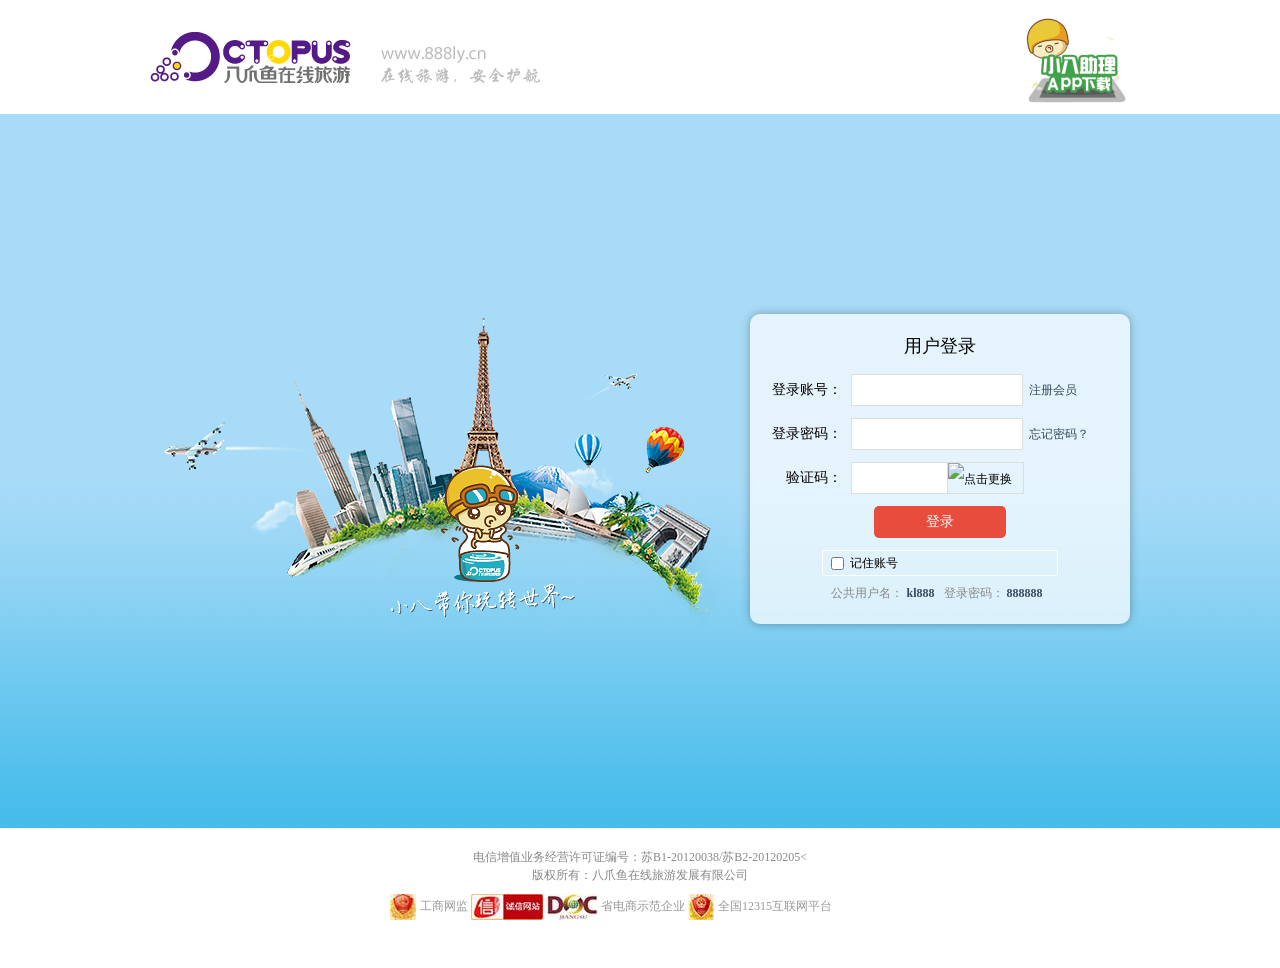
==== index.html @ 3850e50a "3 honor宽度" ====
<!DOCTYPE html>
<html xmlns="http://www.w3.org/1999/xhtml" lang="zh-CN">
<head>
	<meta http-equiv="Content-Type" content ="text/html; charset=utf-8" />
	<title>登录-分销商采购平台V3.0</title>
	<style type="text/css">
		body,div,dl,dt,dd,ul,ol,li,h1,h2,h3,h4,h5,h6,input,button,textarea,p,blockquote,th,td,form{
			margin:0;
			padding:0;
			font-size:12px;
			font-family: "微软雅黑","sans-serif";
			color:#000;
		}
		
		.header{
			height:114px;
			background:#fff;
		}
		.header-wrap{
			width:980px;
			height:114px;
			margin:0 auto;
			position:relative;
		}
		.header .logo{
			width:980px;
			height:114px;
			position:absolute;
			top:0px;
			left:0px;
			background: url(./image/logo.gif) left center no-repeat;
		}
		.header .dlapp{
			position:absolute;
			right:0;
			top:14px;
		}
		.header .dlapp .appgif{
			width:106px;
			height:100px;
		}
		.header .dlapp .wx_qr{
			display:none;
			position:absolute;
			background:#fff;
			width:150px;
			padding:10px;
			border:1px solid #f1f1f1;
			border-radius: 3px;
			left:50%;
			margin-left:-80px;
			top:100px;
			border-top:none;
			box-shadow:0px 0px 3px rgba(0,0,0,0.3);
			z-index:9999;
		}
		.header .dlapp .wx_qr img{
			width:100%;
			height: 100%;
		}
		.header .dlapp .wx_qr p{
			color:red;
			font-size:16px;
			text-align:center;
		}
		.body{
			height: auto;
			background: url(./image/bg-body-wrap.gif) center bottom repeat-x #A8DBF7;
		}
		.body-wrap{
			height:714px;
			width:980px;
			margin:0 auto;
			position:relative;
		}
		.body-center{
			position:absolute;
			top:197px;
			left:0px;
			background:url(./image/ib.png) 0 0 no-repeat;
			width:900px;
			height: 320px;
		}
		.login-box{
			width:340px;
			height:270px;
			padding:20px;
			position:absolute;
			right:0px;
			top:200px;
			z-index:99;
			background:rgba(255,255,255,0.7);
			border-radius:10px;
			box-shadow: 0 0 10px rgba(0,0,0,0.3);
		}
		.login-box .login-box-title{
			font-size:18px;
			text-align:center;
			line-height:24px;
			margin-bottom: 10px;
		}
		.login-box .login-box-row{
			padding:6px 0;
		}
		.login-box .login-box-txt{
			width:72px;
			height: 32px;
			text-align:right;
			line-height:32px;
			font-size:14px;
			color:#000;
			float:left;

		}
		.login-box .login-box-ctrl{
			height:32px;
			line-height:32px;
			float:left;
			padding:0 3px;
		}
		.login-box-ctrl input{
			width:160px;
			height:30px;
			border:1px solid #ddd;
			padding:0 5px;
			line-height:30px;
			color:#e74c3c;
			font-size:14px;
			
		}
		.login-box-row .login-box-link{
			float:left;
			height: 32px;
			line-height:32px;
			padding:0 3px;
		}
		.login-box-row .login-box-link a{
			color:#34495e;
			text-decoration:none;
			font-size:12px;
		}
		.login-box-row .login-box-link a:hover{
			text-decoration:underline;
			color:red;
		}
		.clear{
			display:block;
			height:auto;
			width:auto;
			padding:0;
			margin:0;
			clear:both;
			font-size:0;
			line-height:normal;
		}
		.check-code{
			height:32px;
			float:left;
		}
		.check-code input{
			width:85px;
			border:1px solid #ddd;
			height:30px;
			padding:0 5px;
			line-height:30px;
			color:#e74c3c;
			font-size:14px;
			float:left;

		}
		.check-code img{
			height:30px;
			width:75px;
			border:1px solid #ddd;
			float:left;
			margin-left:-1px;
			position:relative;
			cursor:pointer;
		}
		.login-box .login-btn a{
			display:block;
			margin:0 auto;
			width:132px;
			height:32px;
			line-height: 32px;
			font-size: 14px;
			color: #fff;
			background:#e74c3c;
			text-align:center;
			text-decoration:none;
			border-radius:5px;
		}
		.checkbox-item{
			width:234px;
			height:24px;
			display:block;
			margin:0 auto;
			border:1px solid #fff;
			border-radius:3px;
		}
		.checkbox-item input{
			width:13px;
			height:13px;
			padding:0;
			margin:6px 6px 5px 8px;
			float:left;
		}
		.checkbox-item em{
			float:left;
			line-height:24px;
			padding:0 8px 0 0;
			font-style:normal;
			font-size:12px;
		}
		.login-box .tip{
			padding:3px 0;
			text-align:center;
			font-size:12px;
		}
		.login-box span{
			padding:0 6px 0 0;
			color:#888;
		}
		.login-box span b{
			color:#34495e;
			font-style:normal;
		}
		.footer{
			padding:20px 0;
		}
		.footer-wrap{
			width:820px;
			margin:0 auto;
			line-height:18px;
			color:#888;
			text-align:center;
		}
		li.singleInfo{
			width:85px;
		}
		.honor{
			width:500px;
			overflow:hidden;
			margin:10px auto;
		}
		.honor li{
			float:left;
			height:34px;
			margin-right:3px;
			position:relative;
			list-style:none;
		}
		.honor li a{
			float:left;
			line-height:15px;
			vertical-align:middle;
			text-align:right;
			text-decoration:none;
			color:#999;
		}
		.honor .it-police{
			background:url(./image/ebsIcon.jpg) 0 0 no-repeat ;
			padding:5px 0 5px 30px;
		}
		.honor .wellMark{
			background:url(./image/dssfIcon.jpg) 0 0 no-repeat ;
			padding:5px 0 5px 55px;
		}
		.honor .creditImg{
			background:url(./image/12315Icon.jpg) 0 0 no-repeat ;
			padding:5px 0 5px 30px;
		}

		
	</style>
</head>
<body>
		<div class="header">
			<div class="header-wrap">
				<div class="logo"></div>
				<div class="dlapp">
					<img class="appgif" src="./image/wGIF.gif" alt="download">
					<div class="wx_qr">
						<img src="./image/dapp.png" alt="扫描下载">
						<p class="text">扫码下载APP</p>
					</div>
				</div>
			</div>
		</div><!--header结束-->
		<div class="body">
			<div class="body-wrap">
				<div class="body-center"></div>
				<div class="login-box">
					<div class="login-box-title">用户登录</div>
					<div class="login-box-row">
						<span class="login-box-txt">登录账号：</span>
						<div class="login-box-ctrl">
							<input type="text" name="txtAccount">
						</div>
						<div class="login-box-link"><a href="#">注册会员</a></div>
						<div class="clear"></div>
					</div>
					<div class="login-box-row">
						<span class="login-box-txt">登录密码：</span>
						<div class="login-box-ctrl">
							<input type="password" name="txtPassword">
						</div>
						<div class="login-box-link"><a href="#">忘记密码？</a></div>
						<div class="clear"></div>
					</div>
					<div class="login-box-row">
						<span class="login-box-txt">验证码：</span>
						<div class="login-box-ctrl">
							<div class="check-code">
								<input type="text" name="checkcode">
								<img src="/webcomm/verification_code.aspx" title="点击更换" alt="点击更换">
							</div>
						</div>
						<div class="clear"></div>
					</div>
					<div class="login-box-row login-btn">
						<a class="login-button" href="javascript:;">登录</a>
					</div>
					<div class="login-box-row chkbox">
						<!-- <label class="checkbox-item" for="chkAutoLogin" >
							<input type="checkbox" id="chkAutoLogin">
							<em>下次自动登录</em>
						</label> -->
						<label for="chkAccount" class="checkbox-item">
							<input type="checkbox" id="chkAccount">
							<em>记住账号</em>
						</label>
						<div class="clear"></div>
					</div>
					<div class="login-box-row tip">
						<span>
							公共用户名：
							<b>kl888</b>
						</span>
						<span>
							登录密码：
							<b>888888</b>
						</span>
					</div>

				</div><!-- login-box结束 -->
			</div>			
		</div><!--body结束-->
		<div class="footer">
			<div id="copyright" class="footer-wrap">
				电信增值业务经营许可证编号：苏B1-20120038/苏B2-20120205<<br />
				版权所有：八爪鱼在线旅游发展有限公司
			</div>
			<ul class="honor">
				<li class="it-police">
					<a target="_blank" title="工商网监" href="http://www.jsdsgsxt.gov.cn/mbm/entweb/elec/certView.shtml?siteId=619cc6b2bb744e08b298599a97d77c6f">工商网监</a>
				</li>
				<li class="trust"><a title="诚信网站" href="https://credit.cecdc.com/CX20140721008850008580.html"><img src="./image/cxwz.jpg" alt="诚信网站"></a></li>
				<li class="wellMark"><a  title="省电商示范企业" href="www.jiangsudoc.gov.cn/NewsDetail.asp?NewsID=76402">省电商示范企业</a></li>
				<li class="creditImg"><a  title="全国12315互联网平台" href="http://www.12315.cn/">全国12315互联网平台</a></li>
			</ul>
		</div>
</body>
</html>
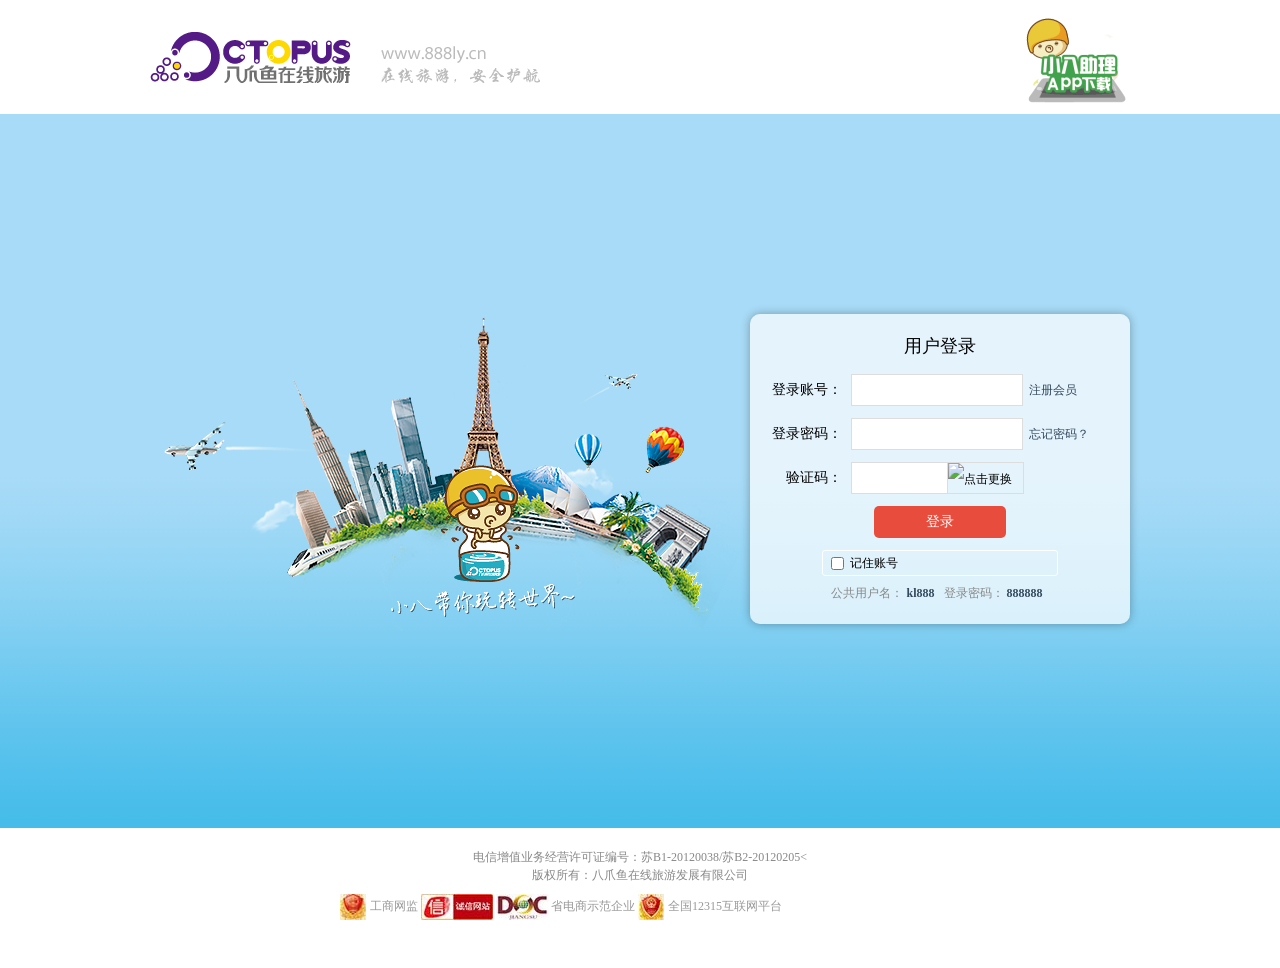
==== commit b5a68dae: "4 honor宽度" ====
--- a/index.html
+++ b/index.html
@@ -239,7 +239,7 @@
 			width:85px;
 		}
 		.honor{
-			width:500px;
+			width:600px;
 			overflow:hidden;
 			margin:10px auto;
 		}
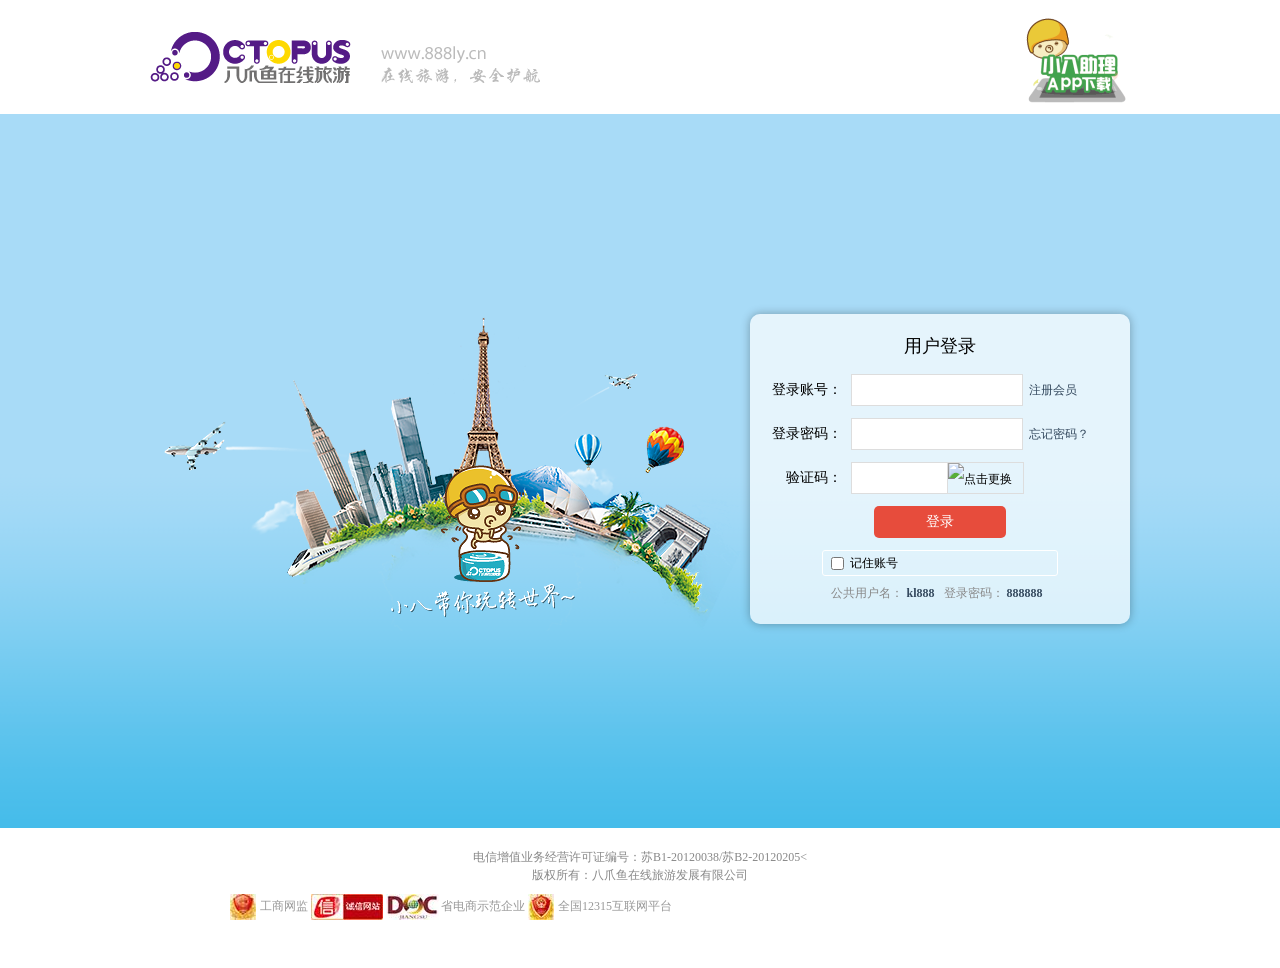
==== commit 962d5ba8: "5 谔谔" ====
--- a/index.html
+++ b/index.html
@@ -239,7 +239,7 @@
 			width:85px;
 		}
 		.honor{
-			width:600px;
+			width:820px;
 			overflow:hidden;
 			margin:10px auto;
 		}
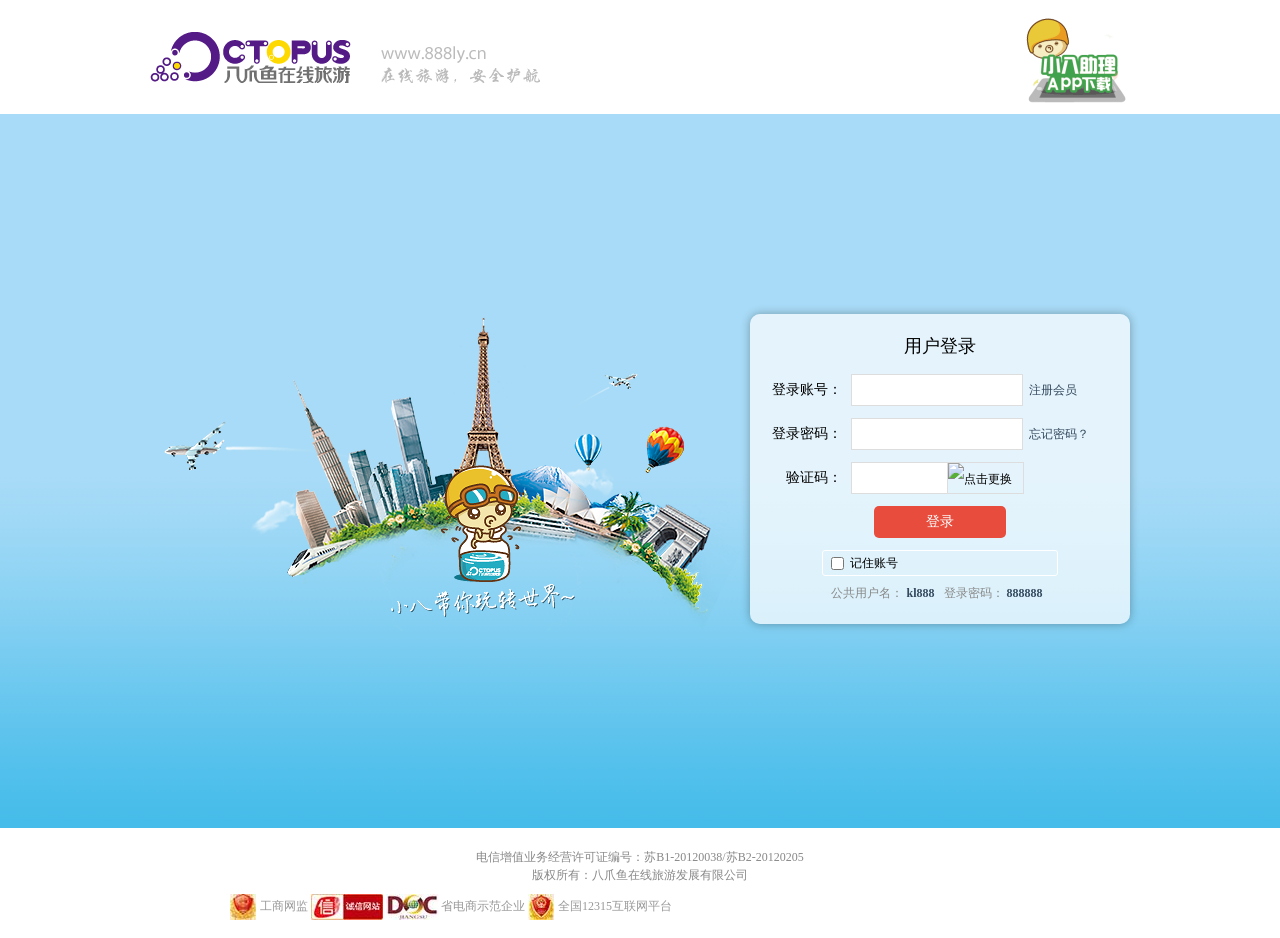
==== commit 0b8f11c2: "6 方法" ====
--- a/index.html
+++ b/index.html
@@ -240,7 +240,6 @@
 		}
 		.honor{
 			width:820px;
-			overflow:hidden;
 			margin:10px auto;
 		}
 		.honor li{
@@ -348,7 +347,7 @@
 		</div><!--body结束-->
 		<div class="footer">
 			<div id="copyright" class="footer-wrap">
-				电信增值业务经营许可证编号：苏B1-20120038/苏B2-20120205<<br />
+				电信增值业务经营许可证编号：苏B1-20120038/苏B2-20120205<br />
 				版权所有：八爪鱼在线旅游发展有限公司
 			</div>
 			<ul class="honor">
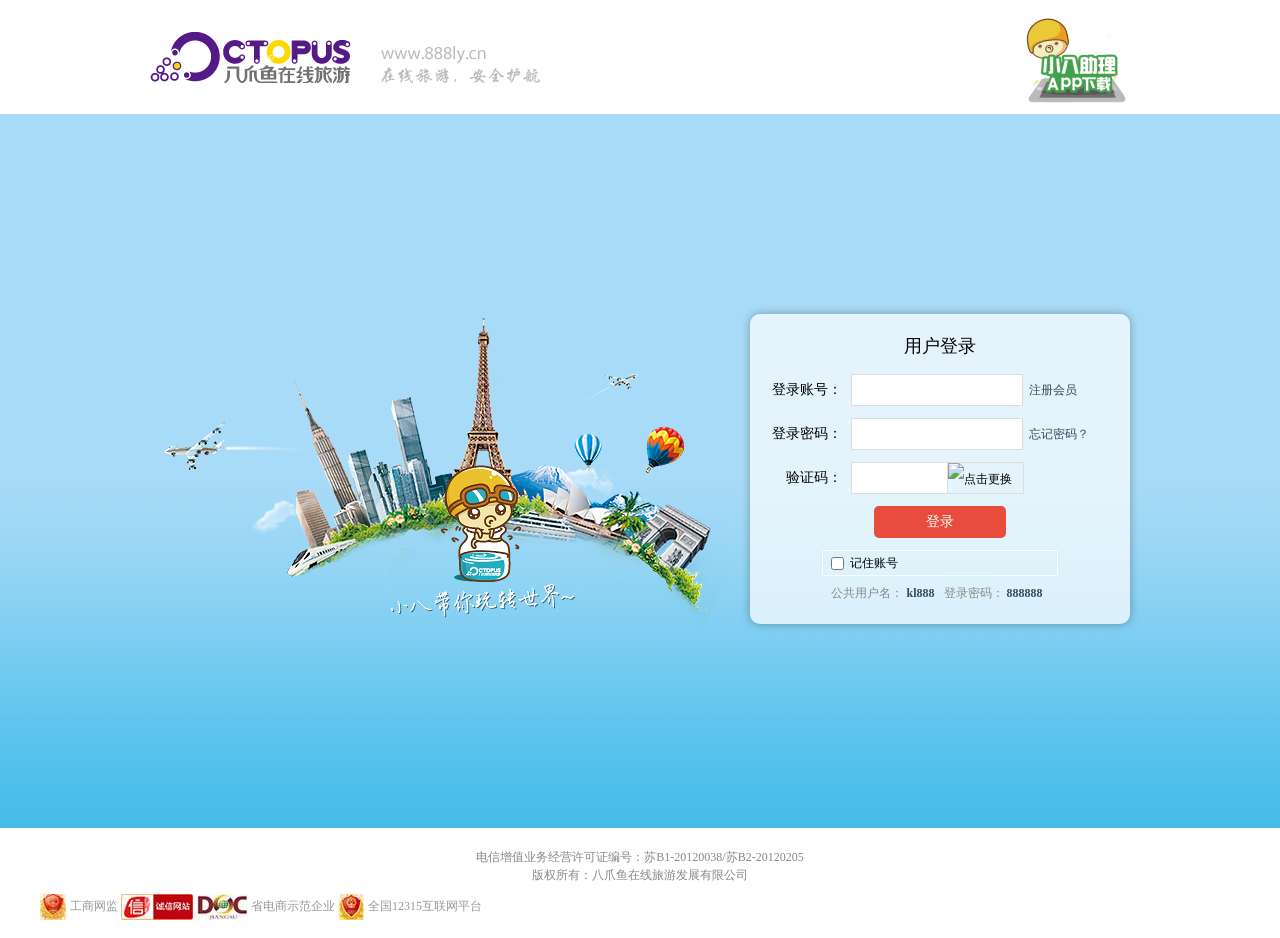
==== commit 8c473f8e: "55" ====
--- a/index.html
+++ b/index.html
@@ -240,7 +240,7 @@
 		}
 		.honor{
 			width:820px;
-			margin:10px auto;
+			margin:10px 40px;
 		}
 		.honor li{
 			float:left;
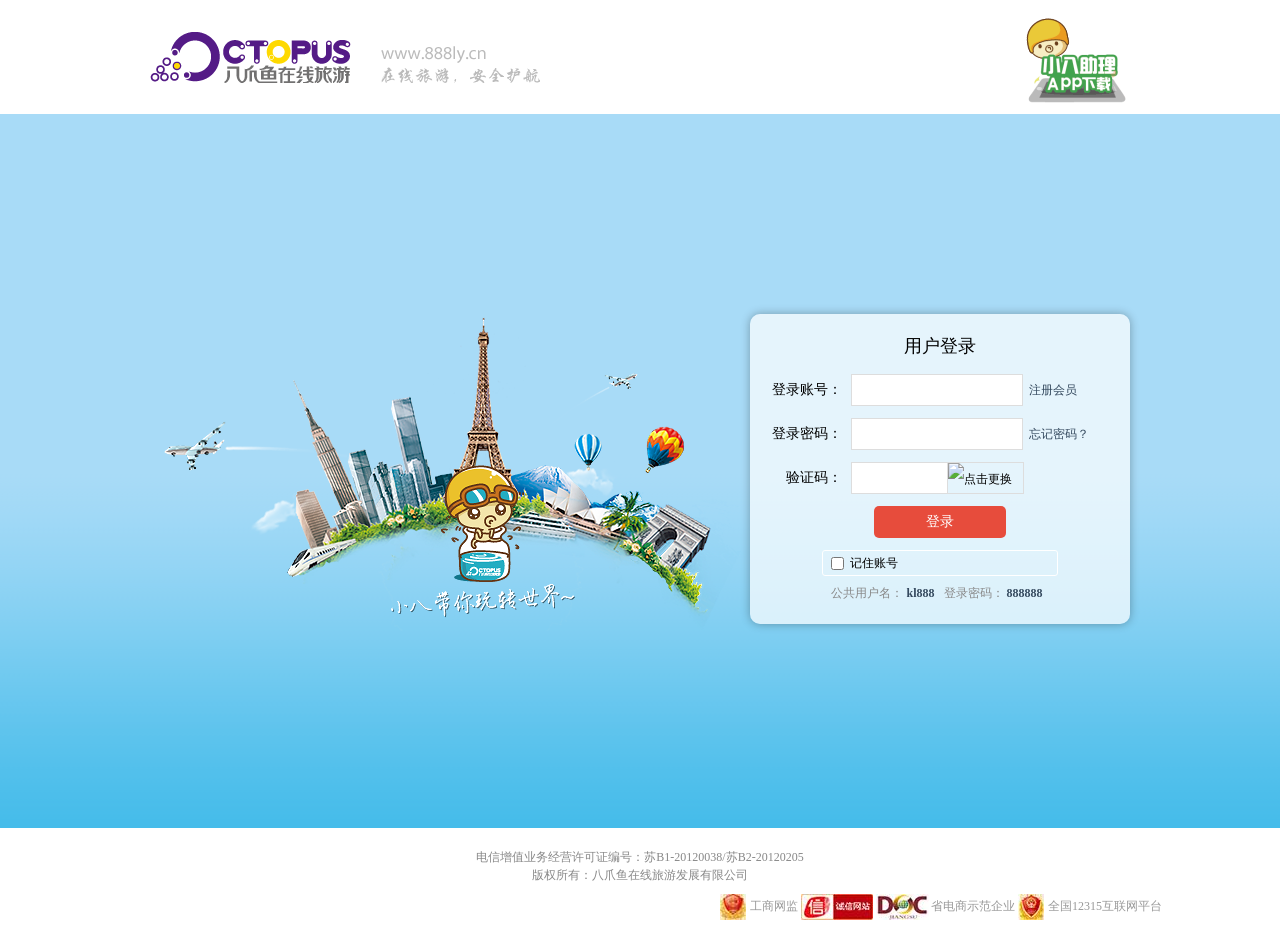
==== commit 8feddaf6: "7" ====
--- a/index.html
+++ b/index.html
@@ -240,7 +240,8 @@
 		}
 		.honor{
 			width:820px;
-			margin:10px 40px;
+			margin-left:720px;
+			margin-top:10px;
 		}
 		.honor li{
 			float:left;
@@ -350,7 +351,7 @@
 				电信增值业务经营许可证编号：苏B1-20120038/苏B2-20120205<br />
 				版权所有：八爪鱼在线旅游发展有限公司
 			</div>
-			<ul class="honor">
+			<ul class="honor footer-wrap">
 				<li class="it-police">
 					<a target="_blank" title="工商网监" href="http://www.jsdsgsxt.gov.cn/mbm/entweb/elec/certView.shtml?siteId=619cc6b2bb744e08b298599a97d77c6f">工商网监</a>
 				</li>
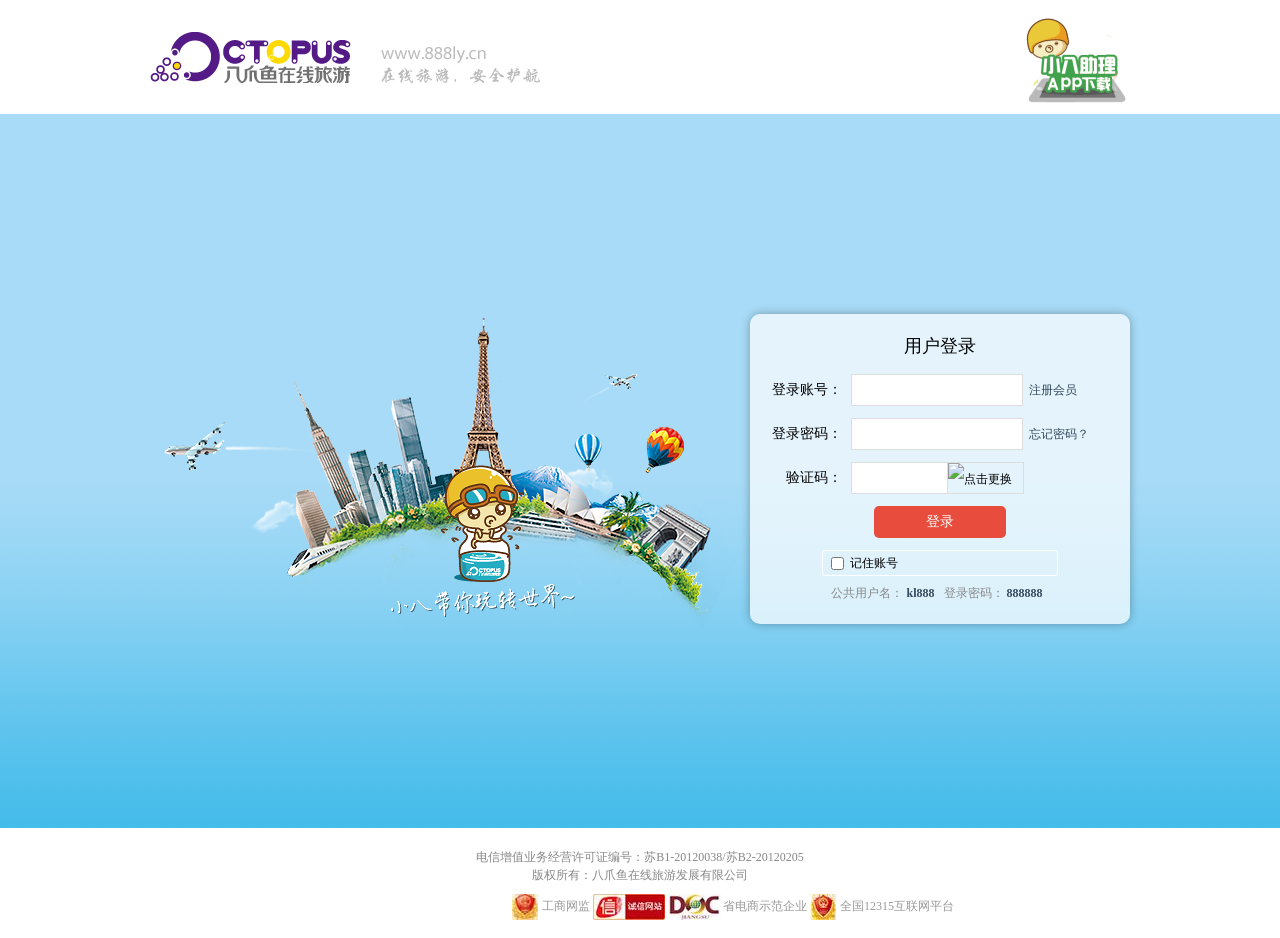
==== commit b8460bf9: "8" ====
--- a/index.html
+++ b/index.html
@@ -240,7 +240,7 @@
 		}
 		.honor{
 			width:820px;
-			margin-left:720px;
+			margin-left:40%;
 			margin-top:10px;
 		}
 		.honor li{
@@ -322,10 +322,6 @@
 						<a class="login-button" href="javascript:;">登录</a>
 					</div>
 					<div class="login-box-row chkbox">
-						<!-- <label class="checkbox-item" for="chkAutoLogin" >
-							<input type="checkbox" id="chkAutoLogin">
-							<em>下次自动登录</em>
-						</label> -->
 						<label for="chkAccount" class="checkbox-item">
 							<input type="checkbox" id="chkAccount">
 							<em>记住账号</em>
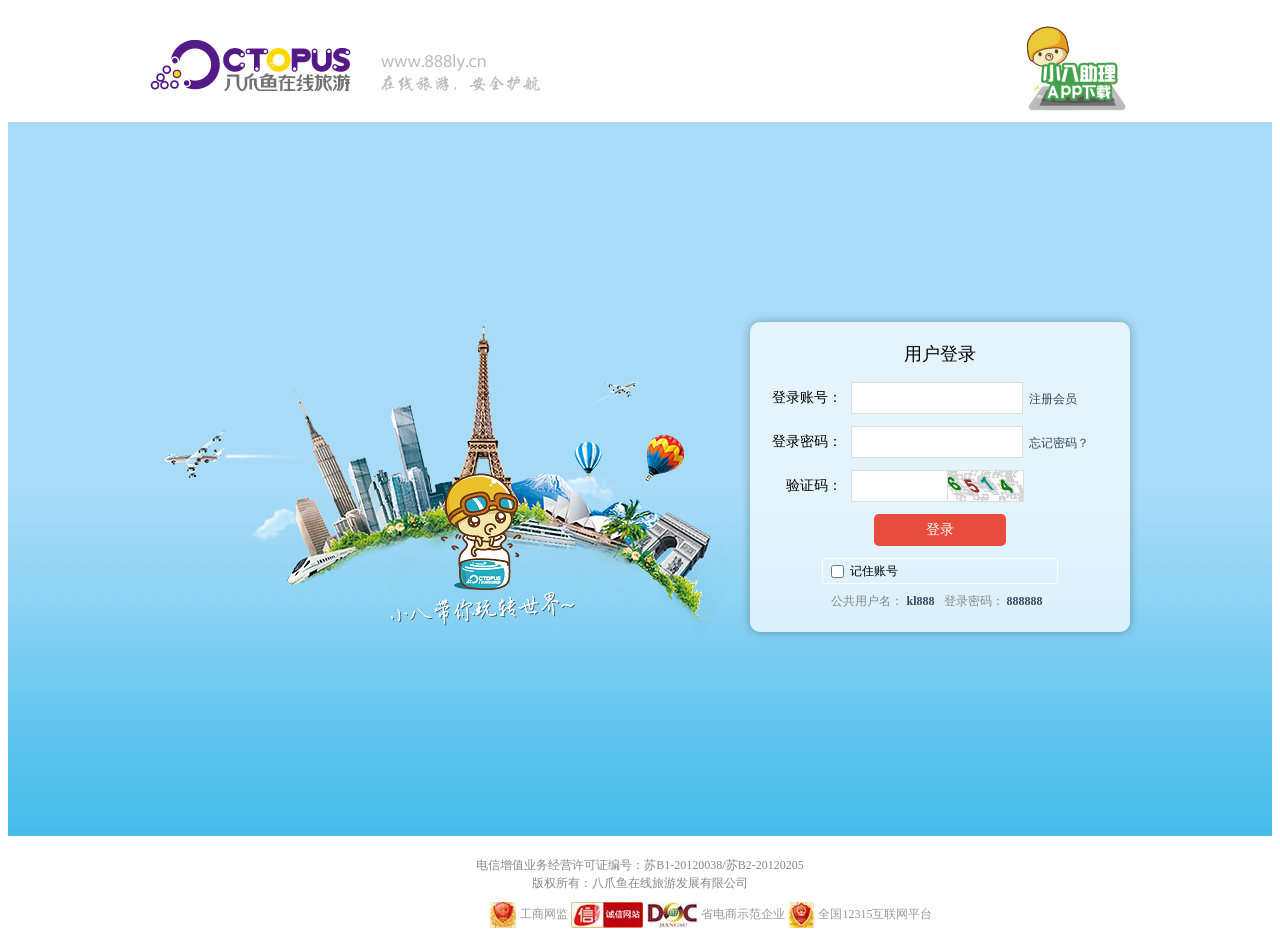
==== commit eb248bc8: "9" ====
--- a/index.html
+++ b/index.html
@@ -3,276 +3,8 @@
 <head>
 	<meta http-equiv="Content-Type" content ="text/html; charset=utf-8" />
 	<title>登录-分销商采购平台V3.0</title>
-	<style type="text/css">
-		body,div,dl,dt,dd,ul,ol,li,h1,h2,h3,h4,h5,h6,input,button,textarea,p,blockquote,th,td,form{
-			margin:0;
-			padding:0;
-			font-size:12px;
-			font-family: "微软雅黑","sans-serif";
-			color:#000;
-		}
-		
-		.header{
-			height:114px;
-			background:#fff;
-		}
-		.header-wrap{
-			width:980px;
-			height:114px;
-			margin:0 auto;
-			position:relative;
-		}
-		.header .logo{
-			width:980px;
-			height:114px;
-			position:absolute;
-			top:0px;
-			left:0px;
-			background: url(./image/logo.gif) left center no-repeat;
-		}
-		.header .dlapp{
-			position:absolute;
-			right:0;
-			top:14px;
-		}
-		.header .dlapp .appgif{
-			width:106px;
-			height:100px;
-		}
-		.header .dlapp .wx_qr{
-			display:none;
-			position:absolute;
-			background:#fff;
-			width:150px;
-			padding:10px;
-			border:1px solid #f1f1f1;
-			border-radius: 3px;
-			left:50%;
-			margin-left:-80px;
-			top:100px;
-			border-top:none;
-			box-shadow:0px 0px 3px rgba(0,0,0,0.3);
-			z-index:9999;
-		}
-		.header .dlapp .wx_qr img{
-			width:100%;
-			height: 100%;
-		}
-		.header .dlapp .wx_qr p{
-			color:red;
-			font-size:16px;
-			text-align:center;
-		}
-		.body{
-			height: auto;
-			background: url(./image/bg-body-wrap.gif) center bottom repeat-x #A8DBF7;
-		}
-		.body-wrap{
-			height:714px;
-			width:980px;
-			margin:0 auto;
-			position:relative;
-		}
-		.body-center{
-			position:absolute;
-			top:197px;
-			left:0px;
-			background:url(./image/ib.png) 0 0 no-repeat;
-			width:900px;
-			height: 320px;
-		}
-		.login-box{
-			width:340px;
-			height:270px;
-			padding:20px;
-			position:absolute;
-			right:0px;
-			top:200px;
-			z-index:99;
-			background:rgba(255,255,255,0.7);
-			border-radius:10px;
-			box-shadow: 0 0 10px rgba(0,0,0,0.3);
-		}
-		.login-box .login-box-title{
-			font-size:18px;
-			text-align:center;
-			line-height:24px;
-			margin-bottom: 10px;
-		}
-		.login-box .login-box-row{
-			padding:6px 0;
-		}
-		.login-box .login-box-txt{
-			width:72px;
-			height: 32px;
-			text-align:right;
-			line-height:32px;
-			font-size:14px;
-			color:#000;
-			float:left;
-
-		}
-		.login-box .login-box-ctrl{
-			height:32px;
-			line-height:32px;
-			float:left;
-			padding:0 3px;
-		}
-		.login-box-ctrl input{
-			width:160px;
-			height:30px;
-			border:1px solid #ddd;
-			padding:0 5px;
-			line-height:30px;
-			color:#e74c3c;
-			font-size:14px;
-			
-		}
-		.login-box-row .login-box-link{
-			float:left;
-			height: 32px;
-			line-height:32px;
-			padding:0 3px;
-		}
-		.login-box-row .login-box-link a{
-			color:#34495e;
-			text-decoration:none;
-			font-size:12px;
-		}
-		.login-box-row .login-box-link a:hover{
-			text-decoration:underline;
-			color:red;
-		}
-		.clear{
-			display:block;
-			height:auto;
-			width:auto;
-			padding:0;
-			margin:0;
-			clear:both;
-			font-size:0;
-			line-height:normal;
-		}
-		.check-code{
-			height:32px;
-			float:left;
-		}
-		.check-code input{
-			width:85px;
-			border:1px solid #ddd;
-			height:30px;
-			padding:0 5px;
-			line-height:30px;
-			color:#e74c3c;
-			font-size:14px;
-			float:left;
-
-		}
-		.check-code img{
-			height:30px;
-			width:75px;
-			border:1px solid #ddd;
-			float:left;
-			margin-left:-1px;
-			position:relative;
-			cursor:pointer;
-		}
-		.login-box .login-btn a{
-			display:block;
-			margin:0 auto;
-			width:132px;
-			height:32px;
-			line-height: 32px;
-			font-size: 14px;
-			color: #fff;
-			background:#e74c3c;
-			text-align:center;
-			text-decoration:none;
-			border-radius:5px;
-		}
-		.checkbox-item{
-			width:234px;
-			height:24px;
-			display:block;
-			margin:0 auto;
-			border:1px solid #fff;
-			border-radius:3px;
-		}
-		.checkbox-item input{
-			width:13px;
-			height:13px;
-			padding:0;
-			margin:6px 6px 5px 8px;
-			float:left;
-		}
-		.checkbox-item em{
-			float:left;
-			line-height:24px;
-			padding:0 8px 0 0;
-			font-style:normal;
-			font-size:12px;
-		}
-		.login-box .tip{
-			padding:3px 0;
-			text-align:center;
-			font-size:12px;
-		}
-		.login-box span{
-			padding:0 6px 0 0;
-			color:#888;
-		}
-		.login-box span b{
-			color:#34495e;
-			font-style:normal;
-		}
-		.footer{
-			padding:20px 0;
-		}
-		.footer-wrap{
-			width:820px;
-			margin:0 auto;
-			line-height:18px;
-			color:#888;
-			text-align:center;
-		}
-		li.singleInfo{
-			width:85px;
-		}
-		.honor{
-			width:820px;
-			margin-left:40%;
-			margin-top:10px;
-		}
-		.honor li{
-			float:left;
-			height:34px;
-			margin-right:3px;
-			position:relative;
-			list-style:none;
-		}
-		.honor li a{
-			float:left;
-			line-height:15px;
-			vertical-align:middle;
-			text-align:right;
-			text-decoration:none;
-			color:#999;
-		}
-		.honor .it-police{
-			background:url(./image/ebsIcon.jpg) 0 0 no-repeat ;
-			padding:5px 0 5px 30px;
-		}
-		.honor .wellMark{
-			background:url(./image/dssfIcon.jpg) 0 0 no-repeat ;
-			padding:5px 0 5px 55px;
-		}
-		.honor .creditImg{
-			background:url(./image/12315Icon.jpg) 0 0 no-repeat ;
-			padding:5px 0 5px 30px;
-		}
-
-		
-	</style>
+	<link rel="stylesheet" type="text/css" href="./css/login.css">
+	<link rel="icon" type="image/x-icon" href="./image/favicon.ico">
 </head>
 <body>
 		<div class="header">
@@ -290,56 +22,57 @@
 		<div class="body">
 			<div class="body-wrap">
 				<div class="body-center"></div>
-				<div class="login-box">
-					<div class="login-box-title">用户登录</div>
-					<div class="login-box-row">
-						<span class="login-box-txt">登录账号：</span>
-						<div class="login-box-ctrl">
-							<input type="text" name="txtAccount">
-						</div>
-						<div class="login-box-link"><a href="#">注册会员</a></div>
-						<div class="clear"></div>
-					</div>
-					<div class="login-box-row">
-						<span class="login-box-txt">登录密码：</span>
-						<div class="login-box-ctrl">
-							<input type="password" name="txtPassword">
-						</div>
-						<div class="login-box-link"><a href="#">忘记密码？</a></div>
-						<div class="clear"></div>
-					</div>
-					<div class="login-box-row">
-						<span class="login-box-txt">验证码：</span>
-						<div class="login-box-ctrl">
-							<div class="check-code">
-								<input type="text" name="checkcode">
-								<img src="/webcomm/verification_code.aspx" title="点击更换" alt="点击更换">
+					<form id="form1" action="./" method="POST"> 
+						<div class="login-box">
+							<div class="login-box-title">用户登录</div>
+							<div class="login-box-row">
+								<span class="login-box-txt">登录账号：</span>
+								<div class="login-box-ctrl">
+									<input type="text" name="txtAccount">
+								</div>
+								<div class="login-box-link"><a href="#">注册会员</a></div>
+								<div class="clear"></div>
 							</div>
-						</div>
-						<div class="clear"></div>
-					</div>
-					<div class="login-box-row login-btn">
-						<a class="login-button" href="javascript:;">登录</a>
-					</div>
-					<div class="login-box-row chkbox">
-						<label for="chkAccount" class="checkbox-item">
-							<input type="checkbox" id="chkAccount">
-							<em>记住账号</em>
-						</label>
-						<div class="clear"></div>
-					</div>
-					<div class="login-box-row tip">
-						<span>
-							公共用户名：
-							<b>kl888</b>
-						</span>
-						<span>
-							登录密码：
-							<b>888888</b>
-						</span>
-					</div>
-
-				</div><!-- login-box结束 -->
+							<div class="login-box-row">
+								<span class="login-box-txt">登录密码：</span>
+								<div class="login-box-ctrl">
+									<input type="password" name="txtPassword">
+								</div>
+								<div class="login-box-link"><a href="#">忘记密码？</a></div>
+								<div class="clear"></div>
+							</div>
+							<div class="login-box-row">
+								<span class="login-box-txt">验证码：</span>
+								<div class="login-box-ctrl">
+									<div class="check-code">
+										<input type="text" name="checkcode">
+										<img src="./image/checkcode.png" title="点击更换" alt="点击更换">
+									</div>
+								</div>
+								<div class="clear"></div>
+							</div>
+							<div class="login-box-row login-btn">
+								<a class="login-button" href="javascript:;">登录</a>
+							</div>
+							<div class="login-box-row chkbox">
+								<label for="chkAccount" class="checkbox-item">
+									<input type="checkbox" id="chkAccount">
+									<em>记住账号</em>
+								</label>
+								<div class="clear"></div>
+							</div>
+							<div class="login-box-row tip">
+								<span>
+									公共用户名：
+									<b>kl888</b>
+								</span>
+								<span>
+									登录密码：
+									<b>888888</b>
+								</span>
+							</div>
+						</div><!-- login-box结束 -->
+					</form>	
 			</div>			
 		</div><!--body结束-->
 		<div class="footer">
@@ -352,7 +85,7 @@
 					<a target="_blank" title="工商网监" href="http://www.jsdsgsxt.gov.cn/mbm/entweb/elec/certView.shtml?siteId=619cc6b2bb744e08b298599a97d77c6f">工商网监</a>
 				</li>
 				<li class="trust"><a title="诚信网站" href="https://credit.cecdc.com/CX20140721008850008580.html"><img src="./image/cxwz.jpg" alt="诚信网站"></a></li>
-				<li class="wellMark"><a  title="省电商示范企业" href="www.jiangsudoc.gov.cn/NewsDetail.asp?NewsID=76402">省电商示范企业</a></li>
+				<li class="wellMark"><a  title="省电商示范企业" href="http://www.jiangsudoc.gov.cn/NewsDetail.asp?NewsID=76402">省电商示范企业</a></li>
 				<li class="creditImg"><a  title="全国12315互联网平台" href="http://www.12315.cn/">全国12315互联网平台</a></li>
 			</ul>
 		</div>
--- a/css/login.css
+++ b/css/login.css
@@ -0,0 +1,271 @@
+	<style type="text/css">
+		body,div,dl,dt,dd,ul,ol,li,h1,h2,h3,h4,h5,h6,input,button,textarea,p,blockquote,th,td,form{
+			margin:0;
+			padding:0;
+			font-size:12px;
+			font-family: "微软雅黑","sans-serif";
+			color:#000;
+		}
+		
+		.header{
+			height:114px;
+			background:#fff;
+		}
+		.header-wrap{
+			width:980px;
+			height:114px;
+			margin:0 auto;
+			position:relative;
+		}
+		.header .logo{
+			width:980px;
+			height:114px;
+			position:absolute;
+			top:0px;
+			left:0px;
+			background: url(../image/logo.gif) left center no-repeat;
+		}
+		.header .dlapp{
+			position:absolute;
+			right:0;
+			top:14px;
+		}
+		.header .dlapp .appgif{
+			width:106px;
+			height:100px;
+		}
+		.header .dlapp .wx_qr{
+			display:none;
+			position:absolute;
+			background:#fff;
+			width:150px;
+			padding:10px;
+			border:1px solid #f1f1f1;
+			border-radius: 3px;
+			left:50%;
+			margin-left:-80px;
+			top:100px;
+			border-top:none;
+			box-shadow:0px 0px 3px rgba(0,0,0,0.3);
+			z-index:9999;
+		}
+		.header .dlapp .wx_qr img{
+			width:100%;
+			height: 100%;
+		}
+		.header .dlapp .wx_qr p{
+			color:red;
+			font-size:16px;
+			text-align:center;
+		}
+		.body{
+			height: auto;
+			background: url(../image/bg-body-wrap.gif) center bottom repeat-x #A8DBF7;
+		}
+		.body-wrap{
+			height:714px;
+			width:980px;
+			margin:0 auto;
+			position:relative;
+		}
+		.body-center{
+			position:absolute;
+			top:197px;
+			left:0px;
+			background:url(../image/ib.png) 0 0 no-repeat;
+			width:900px;
+			height: 320px;
+		}
+		.login-box{
+			width:340px;
+			height:270px;
+			padding:20px;
+			position:absolute;
+			right:0px;
+			top:200px;
+			z-index:99;
+			background:rgba(255,255,255,0.7);
+			border-radius:10px;
+			box-shadow: 0 0 10px rgba(0,0,0,0.3);
+		}
+		.login-box .login-box-title{
+			font-size:18px;
+			text-align:center;
+			line-height:24px;
+			margin-bottom: 10px;
+		}
+		.login-box .login-box-row{
+			padding:6px 0;
+		}
+		.login-box .login-box-txt{
+			width:72px;
+			height: 32px;
+			text-align:right;
+			line-height:32px;
+			font-size:14px;
+			color:#000;
+			float:left;
+
+		}
+		.login-box .login-box-ctrl{
+			height:32px;
+			line-height:32px;
+			float:left;
+			padding:0 3px;
+		}
+		.login-box-ctrl input{
+			width:160px;
+			height:30px;
+			border:1px solid #ddd;
+			padding:0 5px;
+			line-height:30px;
+			color:#e74c3c;
+			font-size:14px;
+			
+		}
+		.login-box-row .login-box-link{
+			float:left;
+			height: 32px;
+			line-height:32px;
+			padding:0 3px;
+		}
+		.login-box-row .login-box-link a{
+			color:#34495e;
+			text-decoration:none;
+			font-size:12px;
+		}
+		.login-box-row .login-box-link a:hover{
+			text-decoration:underline;
+			color:red;
+		}
+		.clear{
+			display:block;
+			height:auto;
+			width:auto;
+			padding:0;
+			margin:0;
+			clear:both;
+			font-size:0;
+			line-height:normal;
+		}
+		.check-code{
+			height:32px;
+			float:left;
+		}
+		.check-code input{
+			width:85px;
+			border:1px solid #ddd;
+			height:30px;
+			padding:0 5px;
+			line-height:30px;
+			color:#e74c3c;
+			font-size:14px;
+			float:left;
+
+		}
+		.check-code img{
+			height:30px;
+			width:75px;
+			border:1px solid #ddd;
+			float:left;
+			margin-left:-1px;
+			position:relative;
+			cursor:pointer;
+		}
+		.login-box .login-btn a{
+			display:block;
+			margin:0 auto;
+			width:132px;
+			height:32px;
+			line-height: 32px;
+			font-size: 14px;
+			color: #fff;
+			background:#e74c3c;
+			text-align:center;
+			text-decoration:none;
+			border-radius:5px;
+		}
+		.checkbox-item{
+			width:234px;
+			height:24px;
+			display:block;
+			margin:0 auto;
+			border:1px solid #fff;
+			border-radius:3px;
+		}
+		.checkbox-item input{
+			width:13px;
+			height:13px;
+			padding:0;
+			margin:6px 6px 5px 8px;
+			float:left;
+		}
+		.checkbox-item em{
+			float:left;
+			line-height:24px;
+			padding:0 8px 0 0;
+			font-style:normal;
+			font-size:12px;
+		}
+		.login-box .tip{
+			padding:3px 0;
+			text-align:center;
+			font-size:12px;
+		}
+		.login-box span{
+			padding:0 6px 0 0;
+			color:#888;
+		}
+		.login-box span b{
+			color:#34495e;
+			font-style:normal;
+		}
+		.footer{
+			padding:20px 0;
+			font-size:12px;
+		}
+		.footer-wrap{
+			width:820px;
+			margin:0 auto;
+			line-height:18px;
+			color:#888;
+			text-align:center;
+		}
+		li.singleInfo{
+			width:85px;
+		}
+		.honor{
+			width:820px;
+			margin-left:35%;
+			margin-top:10px;
+		}
+		.honor li{
+			float:left;
+			height:34px;
+			margin-right:3px;
+			position:relative;
+			list-style:none;
+		}
+		.honor li a{
+			float:left;
+			line-height:15px;
+			vertical-align:middle;
+			text-align:right;
+			text-decoration:none;
+			color:#999;
+		}
+		.honor .it-police{
+			background:url(../image/ebsIcon.jpg) 0 0 no-repeat ;
+			padding:5px 0 5px 30px;
+		}
+		.honor .wellMark{
+			background:url(../image/dssfIcon.jpg) 0 0 no-repeat ;
+			padding:5px 0 5px 55px;
+		}
+		.honor .creditImg{
+			background:url(../image/12315Icon.jpg) 0 0 no-repeat ;
+			padding:5px 0 5px 30px;
+		}
+
+		
+	</style>
